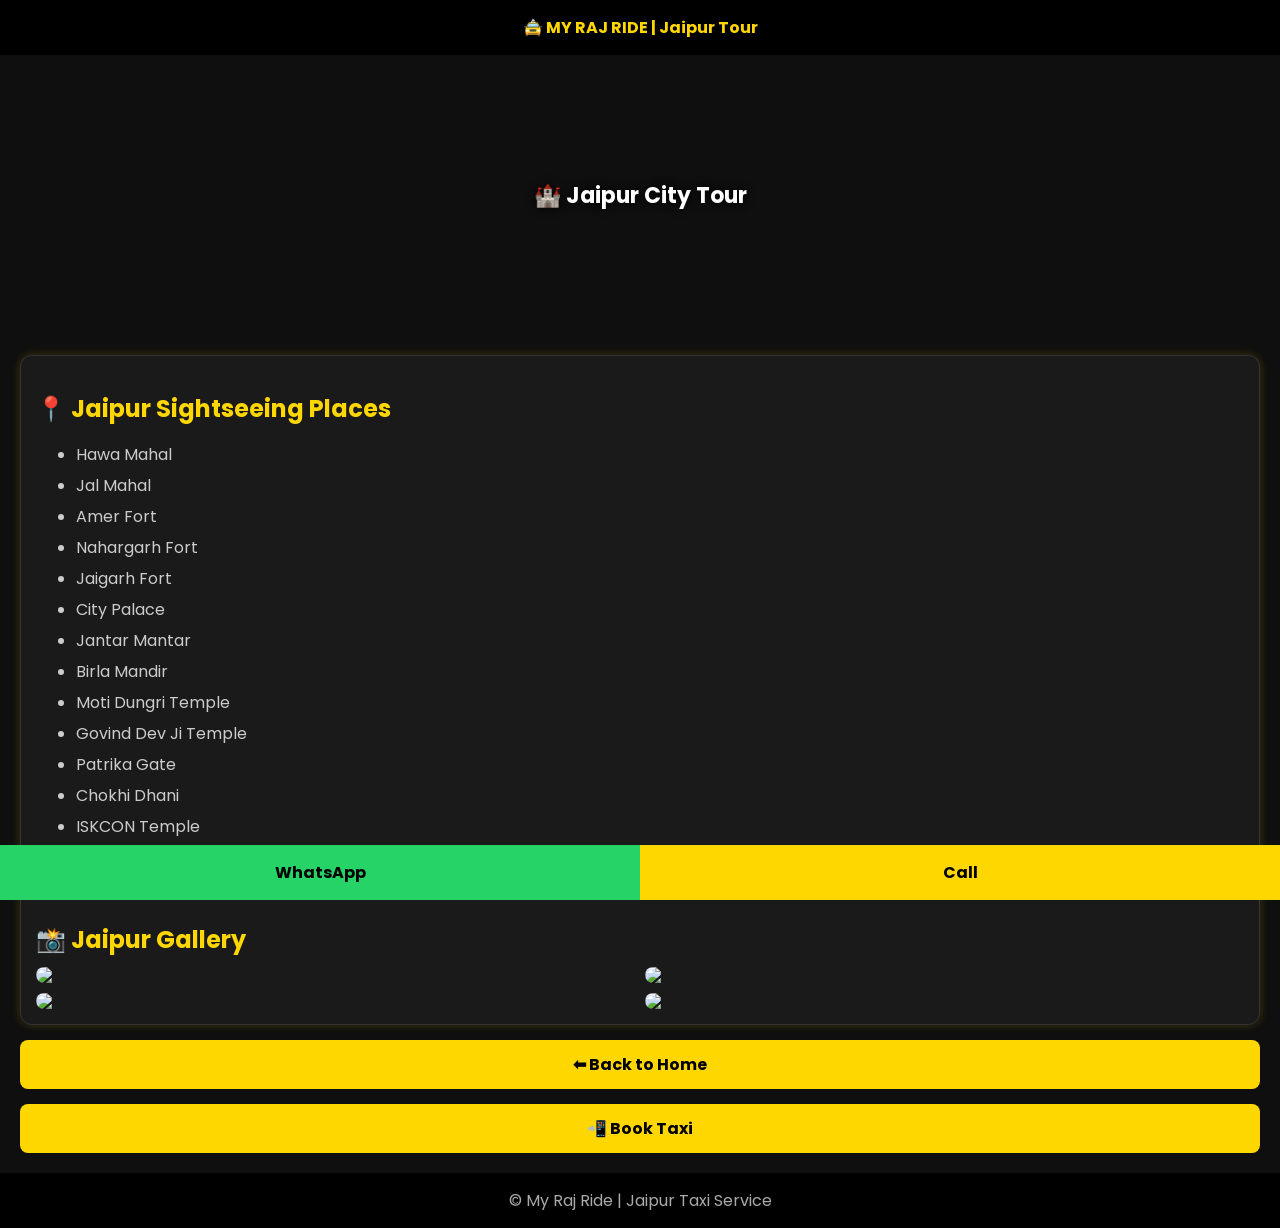
==== jaipur.html @ 1cbc64a5 "Create jaipur.html" ====
<!DOCTYPE html>
<html lang="en">
<head>
<meta charset="UTF-8">
<meta name="viewport" content="width=device-width, initial-scale=1.0">

<title>Jaipur City Tour | My Raj Ride</title>

<link href="https://fonts.googleapis.com/css2?family=Poppins:wght@300;500;700&display=swap" rel="stylesheet">

<style>
body{
margin:0;
font-family:Poppins;
background:#0f0f0f;
color:#fff;
}

header{
background:#000;
color:gold;
padding:15px;
text-align:center;
font-weight:bold;
}

/* HERO IMAGE */
.hero{
height:280px;
background:url('https://images.unsplash.com/photo-1599661046827-dacff0c0f09b') center/cover;
display:flex;
align-items:center;
justify-content:center;
font-size:22px;
font-weight:bold;
text-shadow:0 0 10px #000;
}

/* SECTION */
.section{
padding:20px;
}

.card{
background:#1a1a1a;
padding:15px;
border-radius:12px;
margin-bottom:15px;
border:1px solid #333;
box-shadow:0 0 10px rgba(255,215,0,0.2);
}

h2{
color:gold;
margin-bottom:10px;
}

ul li{
margin:6px 0;
color:#ccc;
}

/* BUTTON */
.btn{
display:block;
margin-top:15px;
padding:12px;
background:gold;
color:#000;
text-align:center;
text-decoration:none;
border-radius:8px;
font-weight:bold;
}

/* GALLERY */
.gallery{
display:grid;
grid-template-columns:repeat(2,1fr);
gap:10px;
margin-top:10px;
}

.gallery img{
width:100%;
border-radius:10px;
}

/* FOOTER */
.footer{
text-align:center;
padding:15px;
background:#000;
color:#aaa;
}

/* STICKY BUTTON */
.sticky{
position:fixed;
bottom:0;
width:100%;
display:flex;
}

.sticky a{
flex:1;
padding:15px;
text-align:center;
font-weight:bold;
text-decoration:none;
}

.whatsapp{background:#25D366;color:#000;}
.call{background:gold;color:#000;}

</style>
</head>

<body>

<header>🚖 MY RAJ RIDE | Jaipur Tour</header>

<div class="hero">
🏰 Jaipur City Tour
</div>

<div class="section">

<div class="card">
<h2>📍 Jaipur Sightseeing Places</h2>
<ul>
<li>Hawa Mahal</li>
<li>Jal Mahal</li>
<li>Amer Fort</li>
<li>Nahargarh Fort</li>
<li>Jaigarh Fort</li>
<li>City Palace</li>
<li>Jantar Mantar</li>
<li>Birla Mandir</li>
<li>Moti Dungri Temple</li>
<li>Govind Dev Ji Temple</li>
<li>Patrika Gate</li>
<li>Chokhi Dhani</li>
<li>ISKCON Temple</li>
</ul>
</div>

<div class="card">
<h2>📸 Jaipur Gallery</h2>

<div class="gallery">
<img src="https://images.unsplash.com/photo-1587474260584-136574528ed5">
<img src="https://images.unsplash.com/photo-1599661046827-dacff0c0f09b">
<img src="https://images.unsplash.com/photo-1564507592333-c60657eea523">
<img src="https://images.unsplash.com/photo-1594819047050-99defca8256d">
</div>

</div>

<a href="index.html" class="btn">⬅ Back to Home</a>

<a href="https://wa.me/917413931002" class="btn">📲 Book Taxi</a>

</div>

<div class="footer">
© My Raj Ride | Jaipur Taxi Service
</div>

<div class="sticky">
<a href="https://wa.me/917413931002" class="whatsapp">WhatsApp</a>
<a href="tel:7413931002" class="call">Call</a>
</div>

</body>
</html>
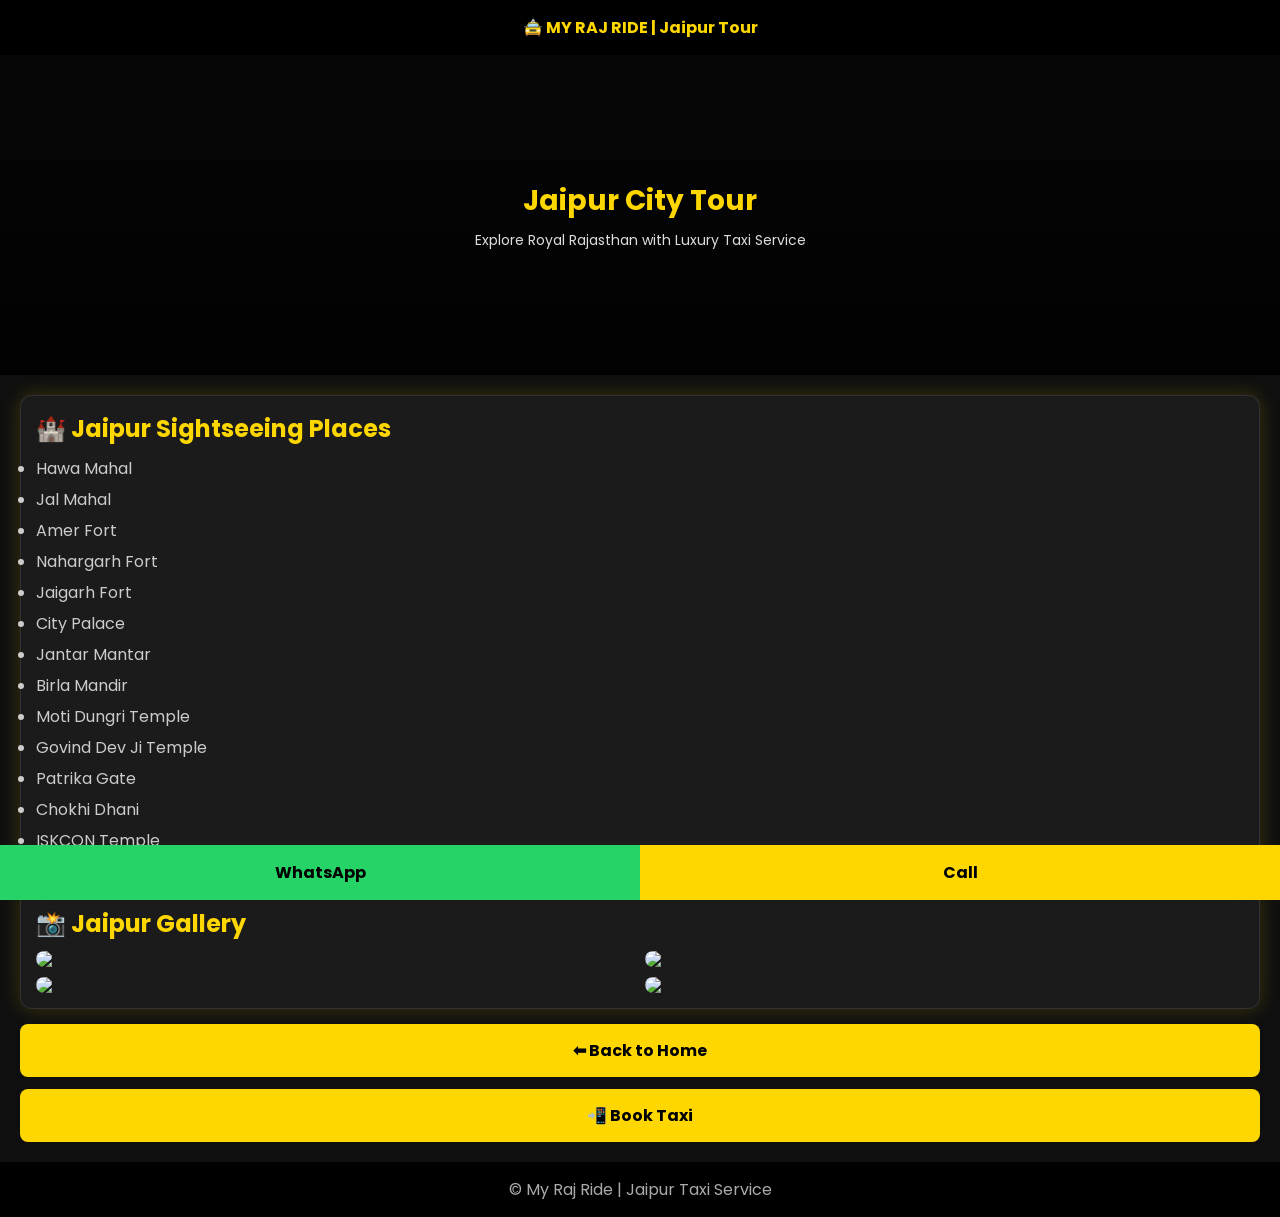
==== commit 990956bf: "Update jaipur.html" ====
--- a/jaipur.html
+++ b/jaipur.html
@@ -9,13 +9,16 @@
 <link href="https://fonts.googleapis.com/css2?family=Poppins:wght@300;500;700&display=swap" rel="stylesheet">
 
 <style>
+
+*{margin:0;padding:0;box-sizing:border-box;}
+
 body{
-margin:0;
 font-family:Poppins;
 background:#0f0f0f;
 color:#fff;
 }
 
+/* HEADER */
 header{
 background:#000;
 color:gold;
@@ -24,16 +27,30 @@
 font-weight:bold;
 }
 
-/* HERO IMAGE */
+/* HERO */
 .hero{
-height:280px;
-background:url('https://images.unsplash.com/photo-1599661046827-dacff0c0f09b') center/cover;
+height:320px;
+background:
+linear-gradient(rgba(0,0,0,0.6),rgba(0,0,0,0.9)),
+url('https://images.unsplash.com/photo-1599661046827-dacff0c0f09b');
+background-size:cover;
+background-position:center;
 display:flex;
+flex-direction:column;
 align-items:center;
 justify-content:center;
-font-size:22px;
-font-weight:bold;
-text-shadow:0 0 10px #000;
+text-align:center;
+}
+
+.hero h1{
+font-size:28px;
+color:gold;
+}
+
+.hero p{
+color:#ddd;
+margin-top:8px;
+font-size:14px;
 }
 
 /* SECTION */
@@ -41,20 +58,29 @@
 padding:20px;
 }
 
+/* CARD (GLASS EFFECT) */
 .card{
-background:#1a1a1a;
+background:rgba(255,255,255,0.05);
+backdrop-filter:blur(12px);
 padding:15px;
 border-radius:12px;
 margin-bottom:15px;
-border:1px solid #333;
-box-shadow:0 0 10px rgba(255,215,0,0.2);
-}
-
+border:1px solid rgba(255,255,255,0.1);
+box-shadow:0 0 20px rgba(255,215,0,0.2);
+transition:0.3s;
+}
+
+.card:hover{
+transform:scale(1.02);
+}
+
+/* TITLE */
 h2{
 color:gold;
 margin-bottom:10px;
 }
 
+/* LIST */
 ul li{
 margin:6px 0;
 color:#ccc;
@@ -63,8 +89,8 @@
 /* BUTTON */
 .btn{
 display:block;
-margin-top:15px;
-padding:12px;
+margin-top:12px;
+padding:14px;
 background:gold;
 color:#000;
 text-align:center;
@@ -84,6 +110,11 @@
 .gallery img{
 width:100%;
 border-radius:10px;
+transition:0.3s;
+}
+
+.gallery img:hover{
+transform:scale(1.05);
 }
 
 /* FOOTER */
@@ -94,7 +125,7 @@
 color:#aaa;
 }
 
-/* STICKY BUTTON */
+/* STICKY */
 .sticky{
 position:fixed;
 bottom:0;
@@ -120,14 +151,17 @@
 
 <header>🚖 MY RAJ RIDE | Jaipur Tour</header>
 
+<!-- HERO -->
 <div class="hero">
-🏰 Jaipur City Tour
+<h1>Jaipur City Tour</h1>
+<p>Explore Royal Rajasthan with Luxury Taxi Service</p>
 </div>
 
 <div class="section">
 
+<!-- PLACES -->
 <div class="card">
-<h2>📍 Jaipur Sightseeing Places</h2>
+<h2>🏰 Jaipur Sightseeing Places</h2>
 <ul>
 <li>Hawa Mahal</li>
 <li>Jal Mahal</li>
@@ -145,6 +179,7 @@
 </ul>
 </div>
 
+<!-- GALLERY -->
 <div class="card">
 <h2>📸 Jaipur Gallery</h2>
 
@@ -157,8 +192,8 @@
 
 </div>
 
+<!-- BUTTONS -->
 <a href="index.html" class="btn">⬅ Back to Home</a>
-
 <a href="https://wa.me/917413931002" class="btn">📲 Book Taxi</a>
 
 </div>
